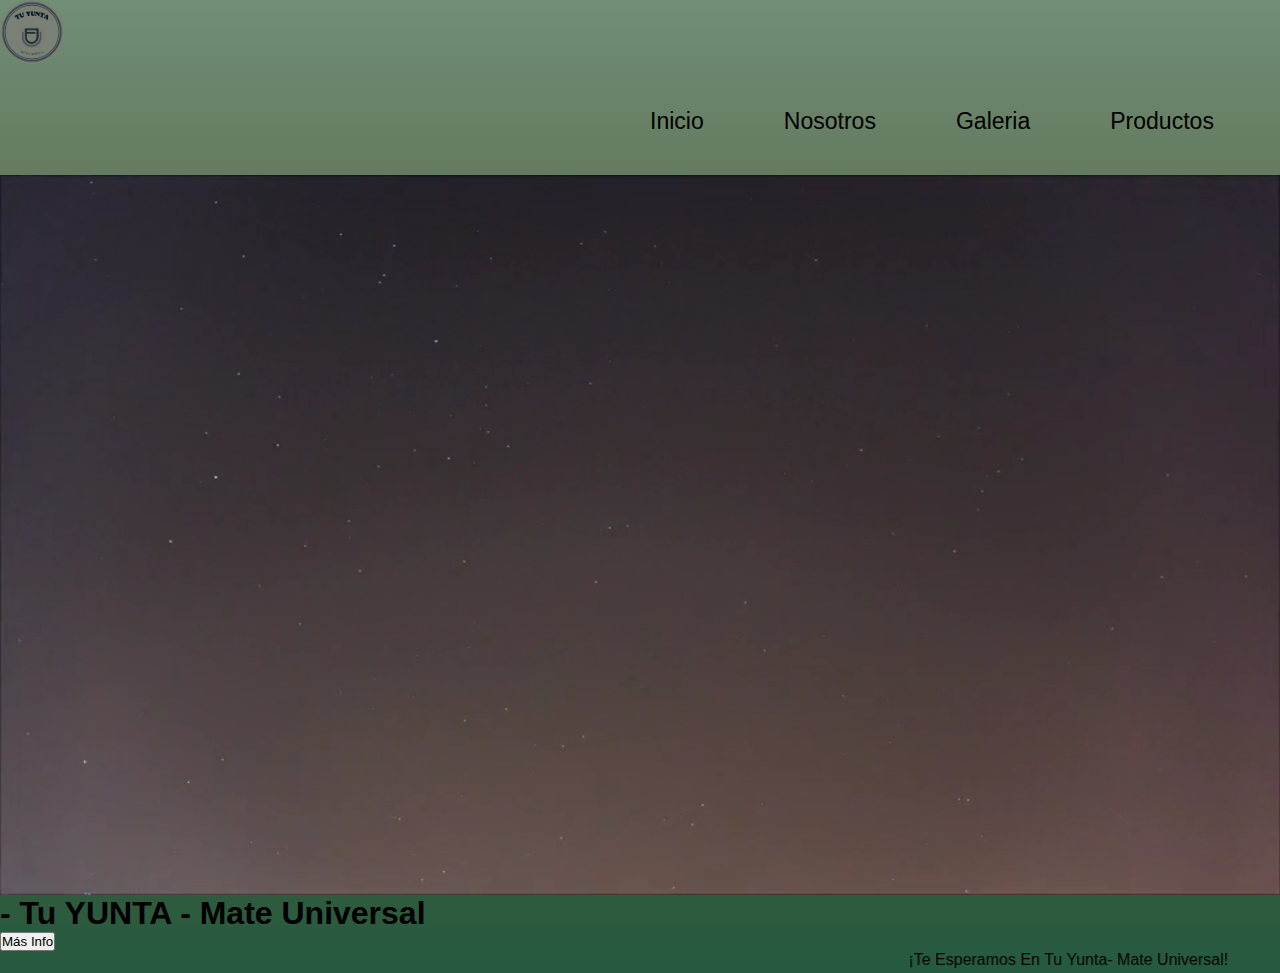
==== pages/animaciones.html @ 1c2172bb "agrego un nuevo archivo animaciones" ====
<!DOCTYPE html>
<html lang="en">
<head>
    <meta charset="UTF-8">
    <meta http-equiv="X-UA-Compatible" content="IE=edge">
    <meta name="viewport" content="width=device-width, initial-scale=1.0">
    <title>Document</title>
    <link rel="stylesheet" href="../css/estilos.css">
</head>
<!--inicio header-->
<header>
    <figure ><img src="/multimedia/logotysf.png" alt="logo" width="5%" height="5%"></figure>
<!--fin header-->
</header>
<!--inicio body-->
<body class="body__animaciones">
    <!--inicio nav-->
    <nav>
        <!--inicio header-->
        <header class="header__animaciones">
            <ul class="nav__ul">
            <ul class="nav__ul">
                <li class="nav__li"> <a href="../index.html">Inicio</a></li>
                <li class="nav__li"> <a href="/pages/nosotros.html">Nosotros</a></li>
                <li class="nav__li"> <a href="/pages/galeria.html">Galeria</a></li>
                <li class="nav__li"> <a href="/pages/productos.html">Productos</a></li>
                <li class="nav__li"> <a href="/pages/contacto.html">Contacto</a></li>
                <li class="nav__li"> <a href="/pages/animaciones.html">Animaciones</a></li>
            </ul>
        <!--fin header-->
    </nav>
    <!--fin nav-->
        <video class="video__animaciones" src="/multimedia/conste.mp4" autoplay muted loop></video>
        <div class="text-1">
            <h1 class="h1__animaciones"> - Tu YUNTA - Mate Universal</h1>
            <button>Más info</button>
        </div>
        
        <section class="sec1"></section>
        <section class="sec2"></section>
    <!--inicio footer-->
    <footer> <marquee behavior="alternate" direction="central">¡Te esperamos en Tu Yunta- Mate universal!     </marquee></footer>
    
    <!--fin footer-->
</body>
<!--fin body-->
</html>
---- css/estilos.css ----
*{
    margin: 0;
    padding: 0;
    text-decoration:solid;
    font-style:inherit;
    font-family:Verdana, Geneva, Tahoma, sans-serif;
    text-transform:capitalize;
    color: black;   
    box-sizing:border-box;
}
body{
    background-image: linear-gradient(to top, #255a40, #305b3d, #395b3b, #415c39, #495c38, #4e603d, #546442, #596847, #5e7153, #647b5f, #6a846b, #718e77);
    display: flex;
    flex-direction: column;
    min-height: 100vh;
}
.div__logo{
    align-items: center;
    justify-content: center;
    align-items: center;
}
.h1__index{
    text-align: center;
    font-size: normal;
    font-family:'Gill Sans', 'Gill Sans MT', Calibri, 'Trebuchet MS', sans-serif;
}
.h2__class{
    font-size: smaller;
}

.h3__galeria{
    align-items: center;
    text-align: center;
    align-content: space-between;
}
.ul__galeria{
    padding: 20px;
    text-align: center;
    align-content: space-between;
    align-items: center;
    list-style-type: upper-roman;
    list-style-position: inside;
}

form{
    background-color: rgb(75, 88, 75);
    border-radius: 10px;
    color: rgba(156, 93, 93, 0.74);
    font-size: 0.8em;
    padding: 5px;
    margin: 0 auto;
    width: 290px;
}

input, textarea{
    border: 0;
    outline: none;
    width: 280px;
}

.field{
    border: solid 1px rgb(70, 43, 43);
    padding: 10px;
}

.field:focus{
    border-color: #323937;
}

.center-content{
    text-align: center;
}

.li__historia{
    justify-content: space-between;
}


.video__galeria{
    align-items: center;
    justify-content: center;
    height: auto;
    width: auto;
    margin: 0;
}
/*inicio estilos main*/
.main__nosotros{
    padding: 20px;
    margin: 0;
    text-decoration: none;
    display: flex;
    flex-direction: column;
    justify-content: space-between;
    align-items: center;
}
/*fin estilos main*/

/*inicio estilos nav*/
.nav__ul{
    justify-content: space-around;
    font-size:larger;
    text-transform: uppercase;
    display: flex;
    list-style: none;
    padding: 0;
    width: 60%;
    max-width: 100px;
    margin:auto;   
    height: 10%;
}


.nav__li{
    text-decoration: none;
    text-transform: uppercase;
    padding: 40px;
    display:inline-block;
    text-align: center;
}

.nav__li a:hover{
    font-size: larger;
    text-transform: uppercase;
    text-decoration:none;
    color: rgba(18, 43, 2, 0.578);
    background-color: rgb(172, 170, 170);
    border-radius: 3px;
    padding:10px ;
    display: block;
}
/*fin estilos nav*/

/*inicio estilos main*/
.main__index{
    color: black;
    font-style: initial;
    justify-items: center;
    text-align: center;
}
/*fin estilos main*/

footer{
    bottom: 0;
    width: 100%;
    margin-top: auto;
    }
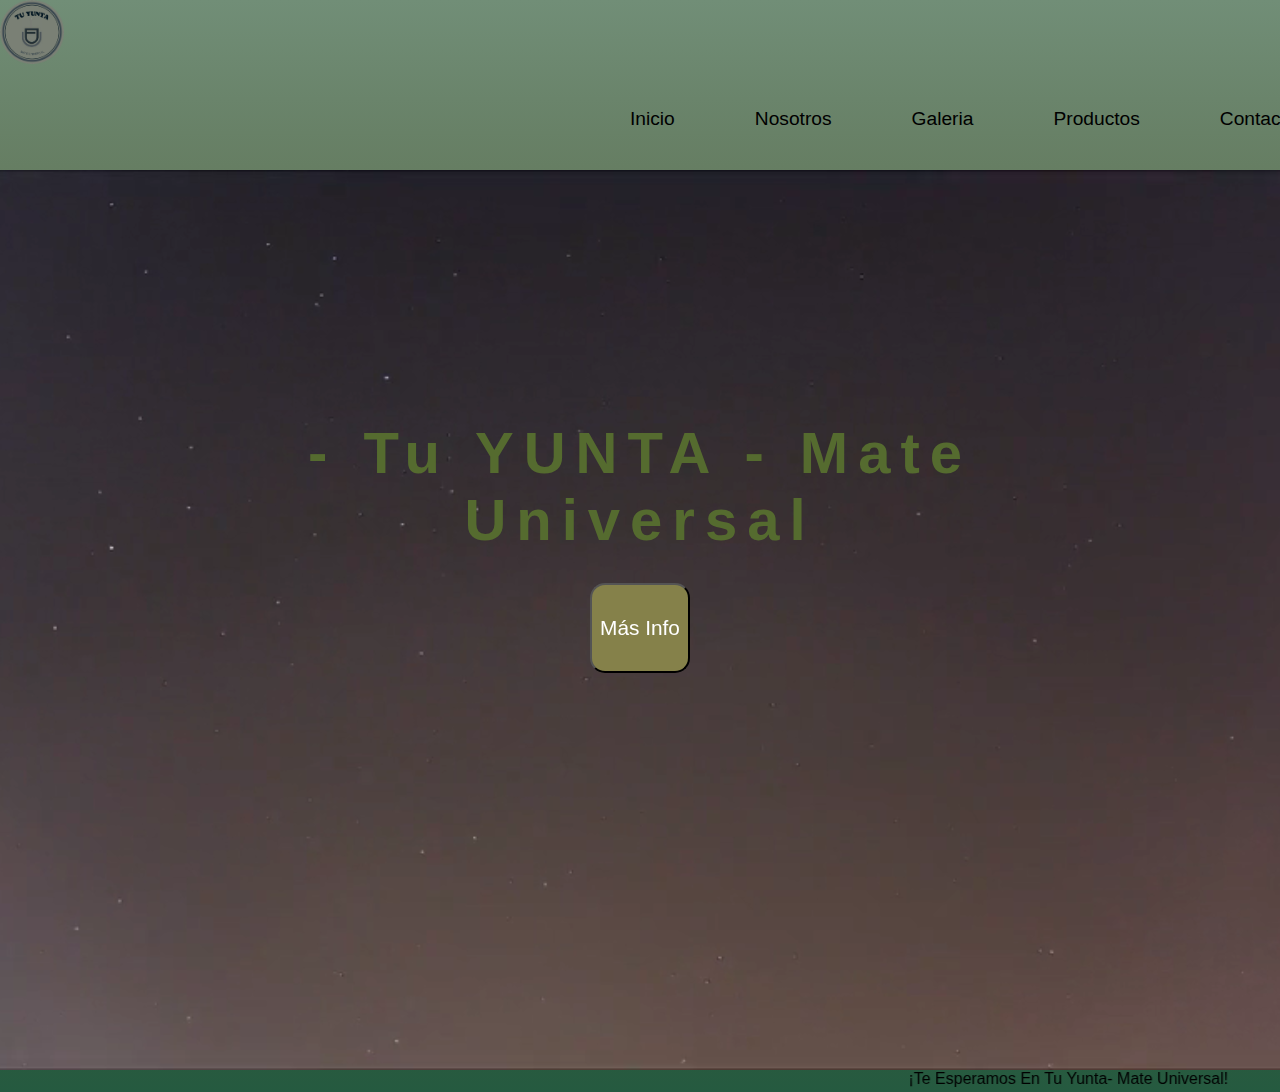
==== commit 4658464f: "creo animaciones.html" ====
--- a/pages/animaciones.html
+++ b/pages/animaciones.html
@@ -18,7 +18,6 @@
     <nav>
         <!--inicio header-->
         <header class="header__animaciones">
-            <ul class="nav__ul">
             <ul class="nav__ul">
                 <li class="nav__li"> <a href="../index.html">Inicio</a></li>
                 <li class="nav__li"> <a href="/pages/nosotros.html">Nosotros</a></li>
--- a/css/estilos.css
+++ b/css/estilos.css
@@ -144,4 +144,63 @@
     width: 100%;
     margin-top: auto;
     }
-    +    
+    
+    .body__animaciones{
+        margin: 0;
+        padding: 0;
+        box-sizing: border-box;
+        justify-content: center;
+        display: flex;
+        color: black;  
+        font-size:normal;
+        text-transform: uppercase;
+    }
+    
+    .video__animaciones{
+    height: 100vh;
+    width: auto;
+    object-fit: cover;
+    position: relative;
+    justify-items: center;
+    justify-content: center;
+    text-align: center;
+    }
+    .h1__animaciones{
+        font-size: 58px;
+        text-align:center;
+        justify-content:space-around;
+        justify-items:center;
+        color: darkolivegreen;
+        text-transform:initial;
+        
+    }
+    .text-1{
+        position: absolute;
+        top: middle;
+        left: middle;
+        text-align: center;
+        justify-content: center;
+        font-size: 90px;
+        font-weight: bold;
+        text-transform: uppercase;
+        padding: 15%;
+        font-family: Impact, Haettenschweiler, 'Arial Narrow Bold', sans-serif;
+        letter-spacing: 10px;
+        z-index: 4;
+    }
+    
+    button{
+        height: 90px;
+        width: 100px;
+        background-color:rgb(133, 129, 74);
+        color: white;
+        border-radius: 15px;
+        font-size: 1.3rem;
+    }
+    button:hover{
+        box-shadow: 10px 10px 10px 5px #333;
+        transform: scale(1.2);
+        transition: all 0.8s;
+        cursor: pointer;
+    }